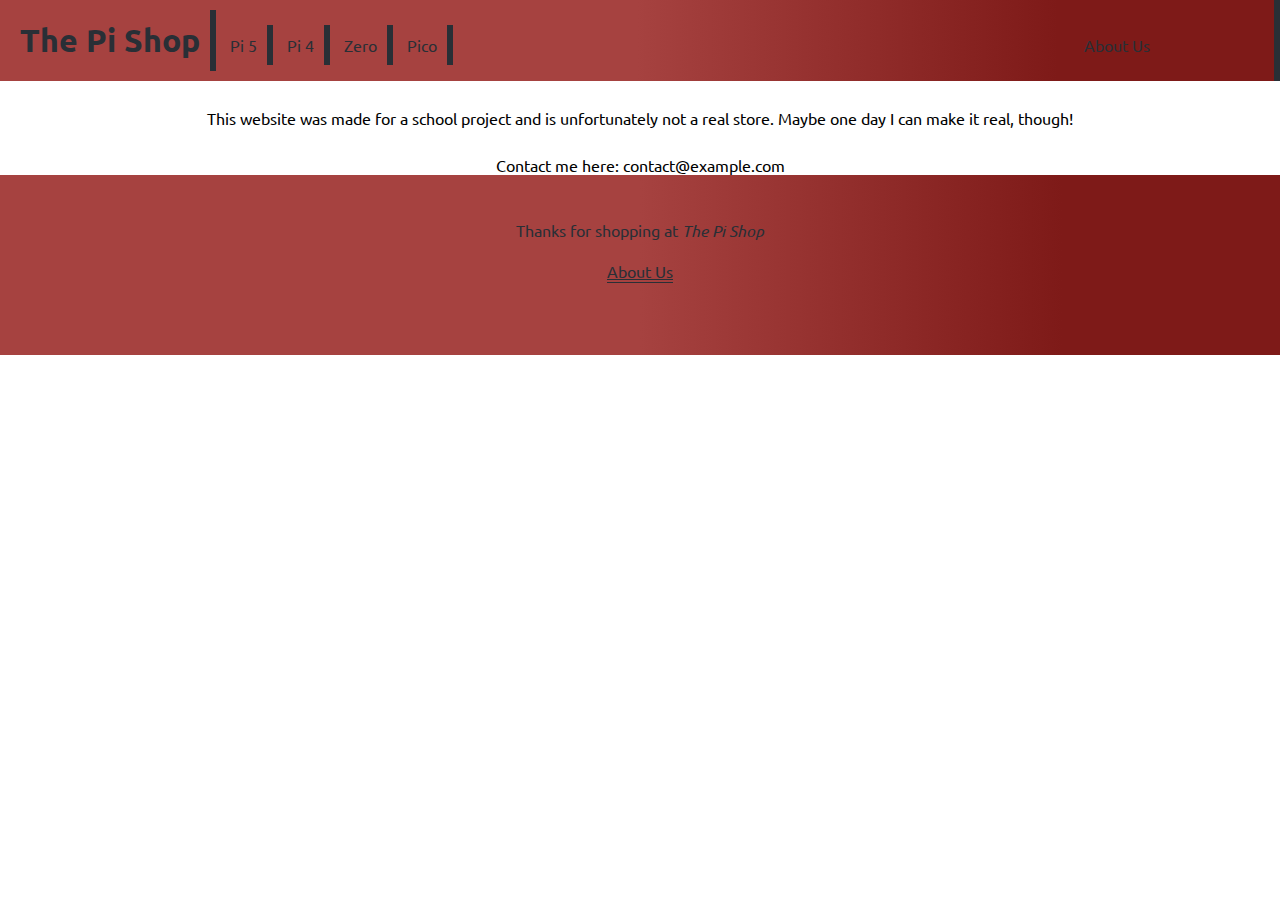
==== aboutus.html @ c3d48f5b "add website files" ====
<!DOCTYPE html>
<html>
    <head>
        <link rel="stylesheet" href="main.css">
        <meta charset="utf-8">
        <title>About Us</title>
        <style>
            @import url('https://fonts.googleapis.com/css2?family=Ubuntu:ital,wght@0,300;0,400;0,500;0,700;1,300;1,400;1,500;1,700&display=swap');
        </style>
    </head>
    <body>
        <div class="header">
			<a href="home.html"><h1 class="header">The Pi Shop</h1></a>
            <a href="home.html" class="mobile-header"><h1 class="mobile-header">The Pi Shop</h1></a>
            <a href="pifive.html" class="header">Pi 5</a>
            <a href="pifour.html" class="header">Pi 4</a>
            <a href="pizero.html" class="header">Zero</a>
            <a href="pipicow.html" class="header">Pico</a>
            <a href="aboutus.html" class="header-left">About Us</a>
		</div>

        <div class="about-us-main">
            <p class="about-us-main">This website was made for a school project and is unfortunately not a real store. Maybe one day I can make it real, though!</p>
            <p class="about-us-main">Contact me here: contact@example.com</p>
        </div>

        <div class="footer">
			<p class="footer">Thanks for shopping at <em>The Pi Shop</em></p>
			<br>
			<a href="aboutus.html">About Us</a>
		</div>

        

    </body>
</html>
---- main.css ----
/* ----GENERAL SETUP---- */
@import url('https://fonts.googleapis.com/css2?family=Ubuntu:ital,wght@0,300;0,400;0,500;0,700;1,300;1,400;1,500;1,700&display=swap');
@import url('https://fonts.googleapis.com/css2?family=Days+One&display=swap');
* {
    padding: 0;
    margin: 0;

    box-sizing:border-box
}
body {
	color: rgb;
	font-family: "Ubuntu";
}
h1.nopage, h4.nopage, p.nopage {
    font-family: "Ubuntu";
    color: red;
}

/* ----COLOR PALLETE */
:root {
    --Gunmetal: rgb(41, 47, 54);
    --Fadegrey: rgb(177, 196, 204);
    --Redwood: rgb(166, 66, 64);
    --Slategrey: rgb(89, 122, 136);
    --Airforcegrey: #6B8F9E;
    --Cadetgrey: #84A2AE;
}

/* ----HEADER/NAVBAR---- */

div.header {
	width: 100%;
    background: linear-gradient(90deg, rgba(166,66,64,1) 50%, rgba(126,26,24,1) 83%);
	background-color: rgb(166, 66, 64);
	color: var(--Gunmetal);
	padding: 10px;
	display: inline-block;
    transition: background-color 2s;
}

.header {
	margin-left: 0;
	border-right: 6px solid rgb(41, 47, 54);
    display: inline-block;
    padding: 10px;
    
}
.header a {
    color: var(--Gunmetal);
}

h1.header {
    transition: color 0.9s; 

}

h1.mobile-header {
    margin-left: 0;
    margin: auto;
    text-align: center;
    display: inline-block;
    padding: 10px;
}
h1.header:hover {
    color: rgb(177, 196, 204)
}

h3.header {
    display: inline-block;
}
a.header {
    color: rgb(41, 47, 54);
    transition: font-size 0.9s;
    transition: color 1s;
    text-decoration: none;
}
a.header:hover {
    font-size: 115%;
    color: rgb(177, 196, 204);
}
a.header:visited:hover {
    font-size: 1115%;
    color: rgb(177, 196, 204);
}
a.header-left {
    color: rgb(41, 47, 54);
    transition: font-size 0.9s;
    transition: color 1s;
    text-decoration: none;
    margin-left: 50%;
}
a.header-left:hover {
    font-size: 115%;
    color: rgb(177, 196, 204);
}
a.header-left:visited:hover {
    font-size: 115%;
    color: rgb(177, 196, 204);
}

/* Home Image Slider */

.slider {
    position: relative;
    width: 100%;
    margin: auto;
    overflow: hidden;
}
.slider img {
    width: 30%;
    display: none;
    margin: auto;

}
img.displaySlide{
    display: block;
    animation-name: fade;
    animation-duration: 0.5s;
}

.slider button{
    position: absolute;
    top: 50%;
    transform: translateY(-50%);
    font-size: 2rem;
    padding: 10px 15px;
    background-color: rgba(0, 0, 0, 0.5);
    color: white;
    cursor: pointer;
}
.prev{
    left: 0;
}
.next{
    right: 0;
}
@keyframes fade {
    from {opacity: .5} 
    to {opacity: 1}
}

/* ----Reviews---- */
.reviews-container {
    margin-top: 5vh;
    text-align: center;
    display: flex;
}
.review {
    width: 30%;
    flex: 1;
    border: 2px solid black;
    display: inline-block;

    background-image: url('greywave.svg');

    border-radius: 10px;

    height: 75vh;
    margin: auto;
    margin-right: 1vh;
    margin-left: 1vh;
    vertical-align: center;

    margin-bottom: 3vh;

    transition: background-image 0.5s;
}
.review:hover {
    background-image: url('greywave-lighter.svg')
}
.review p {
    font-family: "Days One";
    line-height: 1.3;
}

/* ----Contact Us---- */

.contact-us {
    min-height: 75vh;
    margin: 2vh;
    /* margin-right: 40%; */
    background-image: url('greywave.svg');
    border-radius: 20px;
    transition: background-image 0.5s;
    border: 2px solid var(--Gunmetal);
}
.contact-us h2, p {
    text-align: center;
    padding-top: 3vh;
}
.contact-us button {
    background-color:rgb(177, 196, 204);
    min-width: 5vw;
    min-height: 5vh;
    font-family: "Ubuntu";
    border: 1px solid black;
    border-radius: 20px;
    margin-left: 1vh;
    transition: background-color 0s;
    display: inline-block;
}
.contact-us input {
    background-color: rgb(177, 196, 204);
    min-height: 5vh;
    min-width: 20vw;
    font-family: "Ubuntu";
    border: 1px solid var(--Gunmetal);
    border-radius: 20px; 
    transition: background-color 1s;
    display: inline-block;
    padding-left: 0.5vw;
}
.contact-us input:hover {
    background-color: #84A2AE;
}
.contact-us button:active {
    background-color: #84A2AE;
}
.input-wrapper {
    display: flex;
    margin: auto;
    width: 50%;
}
.contact-us:hover {
    background-image: url('greywave-lighter.svg');
}

/* ----Buy Now---- */
.buy-now {
    max-width: 30%;
    min-width: 30%;
    background-image: url('greywave.svg');
    min-height: 75vh;
    margin: 2vh;
    border-radius: 20px;
    border: 2px solid var(--Gunmetal);
    transition: background-image 0.5s;
}
.buy-now h2 {
    text-align: center;
    padding-top: 3vh;
}
.buy-now:hover {
    background-image: url('greywave-lighter.svg');
    
}
.news-buynow-wrapper {
    display: flex;
}


/* ----Footer ---- */
div.footer {
    background: linear-gradient(90deg, rgba(166,66,64,1) 50%, rgba(126,26,24,1) 83%);
    min-height: 20vh;
    min-width: 100%;
    text-align: center;
    display: block;
}

p.footer {
    text-align: center;
    padding-top: 5vh;
    color:rgb(41, 47, 54);  
}
.footer a {
    text-decoration: underline; 
    text-decoration-style: double;
    margin: auto; 
    color: rgb(41, 47, 54);
    transition: color 0.9s;
}
.footer a:hover, a:visited:hover {
    color: rgb(177, 196, 204);
    font-size: 110%;
}

/* ----Five Promo Image---- */
.five-promo-image img{
    max-width: 60vw;
    margin-left: auto;
    margin-right: auto;
    display: block;
}

.keyinfo-five {
    min-height: 75vh;
    max-width: 50%;
    background-image: url('greywave.svg');

    margin: 2vh;
    border: 2px solid var(--Gunmetal);
    border-radius: 20px;
}

.keyinfo-five h2 {
    text-align: center;
    padding-top: 1vh;
}
/* ----Responsiveness---- */
@media screen and (max-width: 700px) {

    .slider img {
        width: 50%;
    }
    .reviews-container{
        display: block;
    }
    .review {
        width: 100%;
        height: 75%;
        
    }
    .header {
        display: none;
    }
    .contact-us {
        width: 100%;
    }
    .news-buynow-wrapper {
        display: block;
    }
    .buy-now {
        max-width: 100vw;
    }
    .five-promo-image {
        max-height: 100vw;
        
    }


}

@media screen and (min-width: 701px) {
    h1.mobile-header {
        display: none;

    }
}
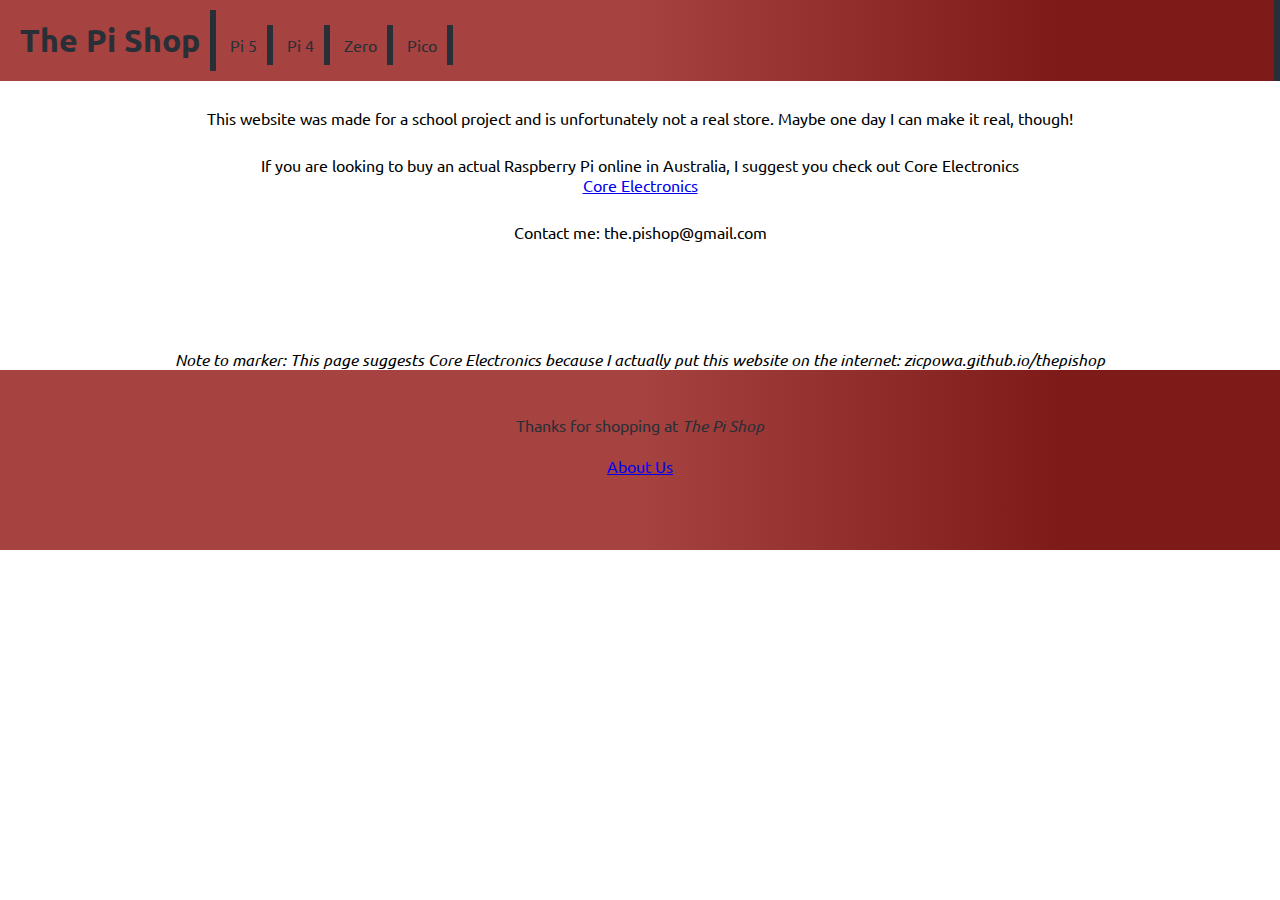
==== commit 770ee372: "page update" ====
--- a/aboutus.html
+++ b/aboutus.html
@@ -3,6 +3,7 @@
     <head>
         <link rel="stylesheet" href="main.css">
         <meta charset="utf-8">
+        <meta name="viewport" content="width=device-width, initial-scale=1">
         <title>About Us</title>
         <style>
             @import url('https://fonts.googleapis.com/css2?family=Ubuntu:ital,wght@0,300;0,400;0,500;0,700;1,300;1,400;1,500;1,700&display=swap');
@@ -16,12 +17,18 @@
             <a href="pifour.html" class="header">Pi 4</a>
             <a href="pizero.html" class="header">Zero</a>
             <a href="pipicow.html" class="header">Pico</a>
-            <a href="aboutus.html" class="header-left">About Us</a>
 		</div>
 
         <div class="about-us-main">
             <p class="about-us-main">This website was made for a school project and is unfortunately not a real store. Maybe one day I can make it real, though!</p>
-            <p class="about-us-main">Contact me here: contact@example.com</p>
+            <p>If you are looking to buy an actual Raspberry Pi online in Australia, I suggest you check out Core Electronics</p>
+            <a href="https://core-electronics.com.au/">Core Electronics</a>
+            <p class="about-us-main">Contact me: the.pishop@gmail.com</p>
+            <br>
+            <br>
+            <br>
+            <br>
+            <p><em>Note to marker: This page suggests Core Electronics because I actually put this website on the internet: zicpowa.github.io/thepishop</em></p>
         </div>
 
         <div class="footer">
--- a/main.css
+++ b/main.css
@@ -157,8 +157,8 @@
 
     height: 75vh;
     margin: auto;
-    margin-right: 1vh;
-    margin-left: 1vh;
+    margin-right: 2vh;
+    margin-left: 2vh;
     vertical-align: center;
 
     margin-bottom: 3vh;
@@ -263,21 +263,36 @@
     padding-top: 5vh;
     color:rgb(41, 47, 54);  
 }
-.footer a {
+a.footer  {
     text-decoration: underline; 
     text-decoration-style: double;
     margin: auto; 
     color: rgb(41, 47, 54);
     transition: color 0.9s;
-}
-.footer a:hover, a:visited:hover {
+    /* transition: font-size 0.5s; */
+}
+a.footer:hover, a.footer:visited:hover {
     color: rgb(177, 196, 204);
     font-size: 110%;
 }
 
+/* ----About Us---- */
+
+.about-us-main {
+    text-align: center;
+}
+a.aboutus-link {
+    color: var(--Gunmetal);
+    transition: color 0.5s;
+}
+.aboutus-link a:hover, a:visited:hover {
+    color: var(--Fadegrey);
+}
+
+
 /* ----Five Promo Image---- */
 .five-promo-image img{
-    max-width: 60vw;
+    max-width: 50vw;
     margin-left: auto;
     margin-right: auto;
     display: block;
@@ -287,6 +302,11 @@
     min-height: 75vh;
     max-width: 50%;
     background-image: url('greywave.svg');
+	transition: background-image 0.5s;
+	flex: 1;
+    background-position: right bottom;
+    background-repeat: no-repeat;
+    background-size: 270%;
 
     margin: 2vh;
     border: 2px solid var(--Gunmetal);
@@ -297,6 +317,106 @@
     text-align: center;
     padding-top: 1vh;
 }
+.keyinfo-five:hover {
+	background-image: url('greywave-lighter.svg');
+}
+
+/* ----Buy Box for all Pages, but referred to as five in the code for some unknown reason----*/
+.buy-box-five {
+	min-height: 60vh;
+	flex: 1;
+	margin: 2vh;
+	border: 2px solid var(--Gunmetal);
+	border-radius: 20px;
+	background-image: url('greywave.svg');
+	transition: background-image 0.5s;
+    background-position: right bottom;
+	
+}
+.buy-box-five:hover {
+	background-image: url('greywave-lighter.svg');
+}
+.five-buywrapper {
+	display: flex;
+}
+
+.buy-box-five h2 {
+	text-align: center;
+	padding-top: 1vh;
+    margin-bottom: 2vh;
+}
+.buy-button, .buy-button:visited {
+    text-align: center;
+    display: block;
+    transition: background-image 0.5s;
+}
+.buy-button:hover, a.buy-button:visited:hover {
+    background-image: url('greywave.svg')
+}
+a.buy-button, a.buy-button:visited {
+    
+    background-image: url('greywave-lighter.svg');
+    color: var(--Redwood);
+    padding: 2vh;
+    text-decoration: none;
+    text-align: center;
+    margin: auto;
+    border: 2px solid var(--Gunmetal);
+    border-radius: 20px;
+    max-width: 15vh;
+    
+}
+
+/* ----Buy Page Form---- */
+
+.buypage-form {
+    min-width: 95vw;
+    min-height: 50vh;
+    background-image: url('greywave.svg');
+    border: 2px solid var(--Gunmetal);
+    border-radius: 20px;
+    margin: 2vh 1vw 2vh 1vw;
+}
+.buypage-form h2 {
+    text-align: center;
+    padding-top: 1vh;
+}
+.what-to-purchase {
+    text-align: center;
+}
+
+p.buypage-form-p {
+    text-decoration: underline;
+    font-weight: bold;
+}
+
+.buypage-address-info {
+    text-align: center;
+}
+
+.buypage-address-info a {
+    background-image: url('greywave-lighter.svg');
+    text-decoration: none;
+    color: var(--Redwood);
+    border: 2px solid var(--Gunmetal);
+    border-radius: 20px;
+    padding: 0 1vw 0 1vw;
+
+    transition: background-color 0.5s;
+}
+.buypage-address-info a:hover, a:visited:hover {
+    background-image: url('greywave.svg');
+    color: var(--Redwood);
+}
+
+/* ----Four Promo Image---- */
+.four-promo-image img {
+    max-width: 50vw;
+    margin-left: auto;
+    margin-right: auto;
+    display: block;
+}
+
 /* ----Responsiveness---- */
 @media screen and (max-width: 700px) {
 
@@ -309,6 +429,7 @@
     .review {
         width: 100%;
         height: 75%;
+        margin-left: 0;
         
     }
     .header {
@@ -316,18 +437,45 @@
     }
     .contact-us {
         width: 100%;
+        margin-left: 0;
+        min-height: 50vh;
+        
     }
     .news-buynow-wrapper {
         display: block;
+        margin-left: 0;
+        
     }
     .buy-now {
-        max-width: 100vw;
+        max-width: 100%;
+        min-width: 100%;
+        min-height: 60vh;
+        margin-left: 0;
+        height: 2%;
     }
     .five-promo-image {
         max-height: 100vw;
         
     }
-
+    .input-wrapper button {
+        width: 150%;
+    }
+    .input-wrapper input {
+        width: 120%;
+    }
+
+    .five-buywrapper {
+        display: block;
+        width: 100%;
+        margin-left: 0;
+    }
+    .keyinfo-five {
+        max-width: 100%;
+    }
+    .five-inputwrapper {
+        height: auto;
+    }
+     
 
 }
 
